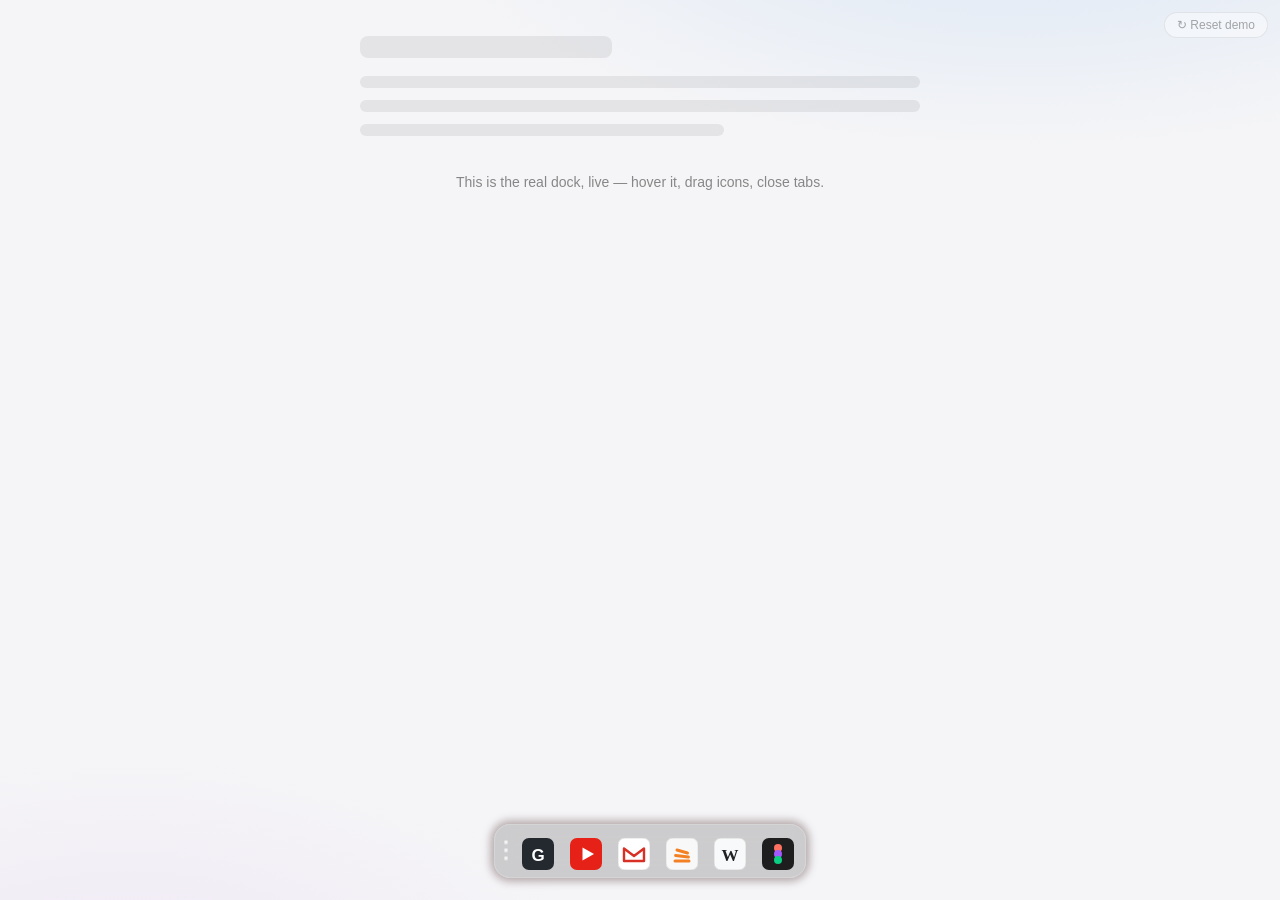
==== demo/index.html @ 8134cbba "Interactive demo" ====
<!DOCTYPE html>
<html lang="en">

<head>
    <meta charset="utf-8">
    <meta name="viewport" content="width=device-width, initial-scale=1">
    <meta name="robots" content="noindex">
    <title>Tab Dock interactive demo</title>
    <!-- Light-DOM rules for #dock / #dock-trash: in the extension this sheet is
         injected by the manifest; here the <link> plays that role. The shadow
         root fetches its own copy (Dock.js). -->
    <link rel="stylesheet" href="dock-styles.css">
    <link rel="stylesheet" href="demo.css">
</head>

<body>
    <main class="fake-page">
        <div class="fake-content">
            <div class="skeleton skeleton-title"></div>
            <div class="skeleton skeleton-line"></div>
            <div class="skeleton skeleton-line"></div>
            <div class="skeleton skeleton-line short"></div>
        </div>
        <p class="demo-hint">This is the real dock, live &mdash; hover it, drag icons, close tabs.</p>
    </main>
    <button id="demo-reset" type="button" title="Restore the demo tabs">&#8635; Reset demo</button>
    <script type="module" src="demo.js"></script>
</body>

</html>
---- demo/dock-styles.css ----
#dock {
  width: auto;
  max-width: calc(100% - 20px);
  border-radius: 10px;
  display: flex;
  justify-content: center;
  position: fixed;
  bottom: -60px;
  left: 50%;
  transform: translateX(-50%);
  background-color: transparent;
  padding: 10px 0;
  margin: 0 10px 10px;
  transition: top 0.3s ease, bottom 0.3s ease;
  z-index: 9999;
}

#dock.dock-top {
  top: -60px;
  bottom: auto;
  margin: 10px 10px 0;
}

#dock.dock-dragging {
  transition: none;
  margin: 0;
}

/* Drop zone shown while the grip is being dragged; releasing the dock on it
   removes the dock from this page until the next reload. Lives in the light
   DOM (a transformed ancestor would break position: fixed inside the dock's
   shadow root), so only the manifest-injected copy of this sheet styles it. */
#dock-trash {
  position: fixed;
  right: 24px;
  bottom: 24px;
  width: 96px;
  height: 96px;
  border-radius: 50%;
  display: flex;
  align-items: center;
  justify-content: center;
  background: rgba(83, 83, 83, 0.25);
  backdrop-filter: blur(13px);
  -webkit-backdrop-filter: blur(13px);
  border: 1px solid rgba(255, 255, 255, 0.18);
  box-shadow: 0 0 0.5em 0.2em rgba(55, 21, 21, 0.35);
  z-index: 10001;
  opacity: 0;
  visibility: hidden;
  transform: scale(0.8);
  transition: opacity 0.2s ease, transform 0.2s ease, visibility 0.2s ease, background-color 0.2s ease;
}

#dock-trash svg {
  width: 36px;
  height: 36px;
  fill: rgba(255, 255, 255, 0.85);
  transition: fill 0.2s ease;
}

#dock-trash.visible {
  opacity: 1;
  visibility: visible;
  transform: scale(1);
}

#dock-trash.active {
  background-color: rgba(196, 43, 28, 0.55);
  transform: scale(1.15);
}

#dock-trash.active svg {
  fill: #fff;
}

.dock-container {
  padding: 3px;
  width: auto;
  height: 100%;
  display: flex;
  flex-direction: row;
  align-items: center;
  justify-content: center;
  border-radius: 16px;
  background: rgba(83, 83, 83, 0.25);
  backdrop-filter: blur(13px);
  -webkit-backdrop-filter: blur(13px);
  border: 1px solid rgba(255, 255, 255, 0.18);
  box-shadow: 0 0 0.5em 0.2em rgba(55, 21, 21, 0.35);
}

.dock-grip {
  position: relative;
  width: 12px;
  align-self: stretch;
  margin: 0 2px;
  border-radius: 6px;
  cursor: grab;
  flex-shrink: 0;
  user-select: none;
}

/* Three embossed dots, vertically centered: each dot is a bright circle over
   a light rim offset 1px down, which reads as engraved on the dark blur. */
.dock-grip::before {
  content: '';
  position: absolute;
  top: 50%;
  left: 50%;
  transform: translate(-50%, -50%);
  width: 5px;
  height: 23px; /* 3 dots on an 8px rhythm, cropped right after the last dot */
  background-image:
    radial-gradient(circle at 2.5px 3.5px, rgba(255, 255, 255, 0.44) 1.6px, transparent 1.8px),
    radial-gradient(circle at 2.5px 2.5px, rgba(255, 255, 255, 0.94) 1.5px, transparent 1.7px);
  opacity: 0.8;
  transition: opacity 0.15s ease;
  background-size: 5px 8px;
  background-repeat: repeat-y;
}

.dock-grip:hover::before {
  opacity: 1;
}

.dock-grip:active {
  cursor: grabbing;
}

.tab-group-container {
  display: flex;
  align-items: flex-end;
  height: 38px;
  transition: all 0.2s ease;
}

:host(.dock-top) .tab-group-container {
  align-items: flex-start;
}

.tab-group {
  position: relative;
  /* transform also drives the neighbor slide during a reorder drag */
  transition: all 0.2s ease;
  display: flex;
  flex-direction: column;
  justify-content: flex-end;
  user-select: none;
  -webkit-user-select: none;
}

/* Grabbed icon: tracks the pointer 1:1 via an inline transform, so no
   transition may fight it; pointer capture keeps the events flowing while
   pointer-events: none stops :hover from firing under the flying icon. */
.tab-group.dragging {
  transition: none;
  z-index: 10001;
  pointer-events: none;
  cursor: grabbing;
}

.tab-group.dragging .favicon {
  scale: 1.15;
  filter: drop-shadow(0 4px 8px rgba(0, 0, 0, 0.4));
}

/* Drop: the transform transition comes back on so the item glides into the gap */
.tab-group.settling,
.tab-item.settling {
  transition: transform 0.2s ease;
  z-index: 10001;
}

/* No dropdown may open under an icon being reordered */
.tab-group-container.reordering .dropdown-container {
  visibility: hidden !important;
  opacity: 0 !important;
}

.favicon {
  width: 32px;
  height: 32px;
  padding: 0 8px;
  cursor: default;
  object-fit: cover;
  /* Short transition: smooths gaps between mousemove frames and animates
     the return to rest, without lagging behind the cursor. */
  transition: scale 0.12s ease-out, translate 0.12s ease-out;
}

.dropdown-container {
  position: absolute;
  bottom: 150%;
  /* Position it right above the favicon */
  left: 50%;
  /* Center it horizontally */
  transform: translateX(-50%);
  visibility: hidden;
  opacity: 0;
  z-index: 10000;
  min-width: 400px;
  transition: opacity 0.2s ease, transform 0.2s ease, visibility 0.2s ease;
}

.tab-group:hover .dropdown-container,
.dropdown-container:hover {
  visibility: visible;
  opacity: 1;
  transform: translateX(-50%) translateY(-10px);
}

/* Docked at the top edge: dropdowns open downward instead of upward. */
:host(.dock-top) .dropdown-container {
  bottom: auto;
  top: 150%;
}

:host(.dock-top) .tab-group:hover .dropdown-container,
:host(.dock-top) .dropdown-container:hover {
  transform: translateX(-50%) translateY(10px);
}

/* Pointer capture during a row drag can drop the :hover chain; keep the
   dropdown pinned open until the row settles. */
.dropdown-container.row-reordering {
  visibility: visible;
  opacity: 1;
  transform: translateX(-50%) translateY(-10px);
}

:host(.dock-top) .dropdown-container.row-reordering {
  transform: translateX(-50%) translateY(10px);
}

:host(.dock-top) .dropdown-content {
  flex-direction: column;
}

.dropdown-content {
  position: relative;
  border-radius: 8px;
  padding: 8px 4px 8px 8px;
  max-height: 300px;
  width: 400px;
  overflow-y: auto;
  display: flex;
  flex-direction: column-reverse;
  scrollbar-width: thin;
  scrollbar-color: rgba(255, 255, 255, 0.5) transparent;
  scrollbar-gutter: stable;
}

/* Scrollbar hidden at rest, shown while the dropdown is hovered */
.dropdown-content::-webkit-scrollbar {
  display: none;
  width: 8px;
}

.dropdown-content:hover::-webkit-scrollbar {
  display: block;
}

.dropdown-content::-webkit-scrollbar-track {
  -webkit-box-shadow: inset 0 0 6px rgba(0, 0, 0, 0.3);
  -webkit-border-radius: 8px;
  border-radius: 8px;
  background: transparent;
}

.dropdown-content::-webkit-scrollbar-thumb {
  background-color: rgba(255, 255, 255, 0.5);
  -webkit-border-radius: 8px;
  border-radius: 8px;
  border: none;
  -webkit-box-shadow: inset 0 0 6px rgba(0, 0, 0, 0.5);
}

.dropdown-content::-webkit-scrollbar-button {
  display: none;
  width: 0px;
}

.dropdown-content::-webkit-scrollbar-thumb:hover {
  background-color: rgba(255, 255, 255, 0.7);
}

.tab-item {
  background-color: rgba(83, 83, 83, 0.75);
  height: auto;
  padding: 8px;
  margin-top: 2px;
  cursor: default;
  border-radius: 8px;
  display: flex;
  align-items: center;
  user-select: none;
  -webkit-user-select: none;
}

.tab-item:last-child {
  margin-bottom: 0;
}

.tab-item-text {
  font-family: Arial, sans-serif;
  font-size: 14px;
  color: #fff;
  margin: 0;
  line-height: 1.5;

  display: inline-block;
  width: 100%;
  overflow: hidden;
  text-overflow: ellipsis;
  white-space: nowrap;
  text-align: left;
  vertical-align: middle;
}

/* Grabbed row: opaque and lifted, following the pointer via inline transform */
.tab-item.dragging {
  transition: none;
  position: relative;
  z-index: 1;
  background-color: rgba(83, 83, 83, 0.95);
  box-shadow: 0 4px 12px rgba(0, 0, 0, 0.45);
  cursor: grabbing;
  pointer-events: none;
}

/* Neighbor rows slide to open the gap */
.tab-item:not(.dragging) {
  transition: transform 0.2s ease-in-out;
}

.button-container {
  padding: 4px;
  width: 24px;
  height: 24px;
  vertical-align: middle;
  cursor: default;
  border-radius: 4px;
  text-align: center;
}

.close-button-container {
  margin-left: auto;
  visibility: hidden;
  float: right;
  align-self: flex-end;
}

.tab-item:hover {
  background-color: rgba(83, 83, 83, 0.9);
}

.tab-item:hover .close-button-container {
  visibility: visible;
}

.close-button-icon {
  height: 12px;
  width: 12px;
  margin: auto;
  fill: #fff;
  text-align: center;
  vertical-align: middle;
}

.close-button-container:hover {
  background: rgb(196, 43, 28);
  box-shadow: 0px 1px 5px 0px rgba(83, 83, 83, 0.9);
}

.tab-item:hover .tab-item-text {
  max-width: 65%;
}

@keyframes jump {
  0% {
    transform: translateY(0);
  }

  50% {
    transform: translateY(-10px);
  }

  100% {
    transform: translateY(0);
  }
}

@keyframes jump-down {
  0% {
    transform: translateY(0);
  }

  50% {
    transform: translateY(10px);
  }

  100% {
    transform: translateY(0);
  }
}

.jump {
  animation: jump 0.5s;
}

:host(.dock-top) .jump {
  animation-name: jump-down;
}

/* The dock must never show up on the printed page. !important beats the
   inline top/bottom/opacity styles set by JS on the host element. */
@media print {
  #dock,
  #dock-trash {
    display: none !important;
  }
}
---- demo/demo.css ----
/* The fake web page living inside the hero iframe, behind the dock. Slightly
   tinted so the dock's translucent blur reads against it. */
html,
body {
    height: 100%;
}

body {
    margin: 0;
    overflow: hidden;
    font-family: -apple-system, BlinkMacSystemFont, "SF Pro Display", "Segoe UI", Roboto, Helvetica, Arial, sans-serif;
    background:
        radial-gradient(1000px 400px at 80% -10%, rgba(0, 113, 227, 0.10), transparent 60%),
        radial-gradient(800px 400px at 10% 110%, rgba(175, 82, 222, 0.08), transparent 60%),
        #f5f5f7;
}

.fake-page {
    height: 100%;
    box-sizing: border-box;
    display: flex;
    flex-direction: column;
    align-items: center;
    padding: 36px 48px 0;
}

.fake-content {
    width: 100%;
    max-width: 560px;
}

.skeleton {
    border-radius: 8px;
    background: rgba(0, 0, 0, 0.07);
}

.skeleton-title {
    width: 45%;
    height: 22px;
    margin-bottom: 18px;
}

.skeleton-line {
    height: 12px;
    margin-bottom: 12px;
}

.skeleton-line.short {
    width: 65%;
}

.demo-hint {
    margin: 26px 0 0;
    font-size: 14px;
    color: rgba(0, 0, 0, 0.45);
    text-align: center;
    user-select: none;
}

#demo-reset {
    position: fixed;
    top: 12px;
    right: 12px;
    z-index: 10002;
    padding: 5px 12px;
    border: 1px solid rgba(0, 0, 0, 0.12);
    border-radius: 980px;
    background: rgba(255, 255, 255, 0.7);
    color: rgba(0, 0, 0, 0.55);
    font: inherit;
    font-size: 12px;
    cursor: pointer;
    opacity: 0.6;
    transition: opacity 0.15s ease, background-color 0.15s ease;
}

#demo-reset:hover {
    opacity: 1;
    background: #ffffff;
}
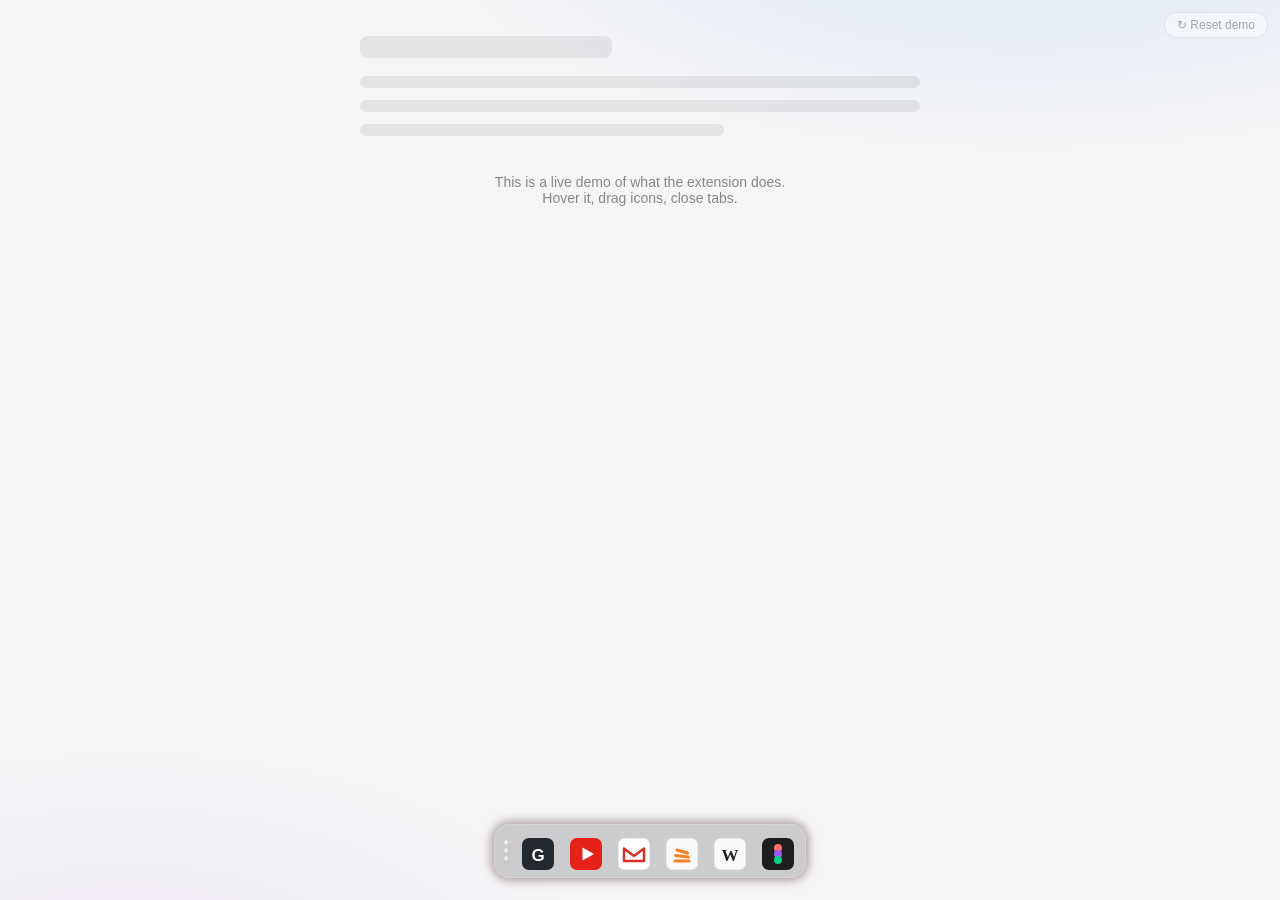
==== commit 318af505: "Update text and links" ====
--- a/demo/index.html
+++ b/demo/index.html
@@ -21,7 +21,9 @@
             <div class="skeleton skeleton-line"></div>
             <div class="skeleton skeleton-line short"></div>
         </div>
-        <p class="demo-hint">This is the real dock, live &mdash; hover it, drag icons, close tabs.</p>
+        <p class="demo-hint">This is a live demo of what the extension does.
+            <br/>
+            Hover it, drag icons, close tabs.</p>
     </main>
     <button id="demo-reset" type="button" title="Restore the demo tabs">&#8635; Reset demo</button>
     <script type="module" src="demo.js"></script>
